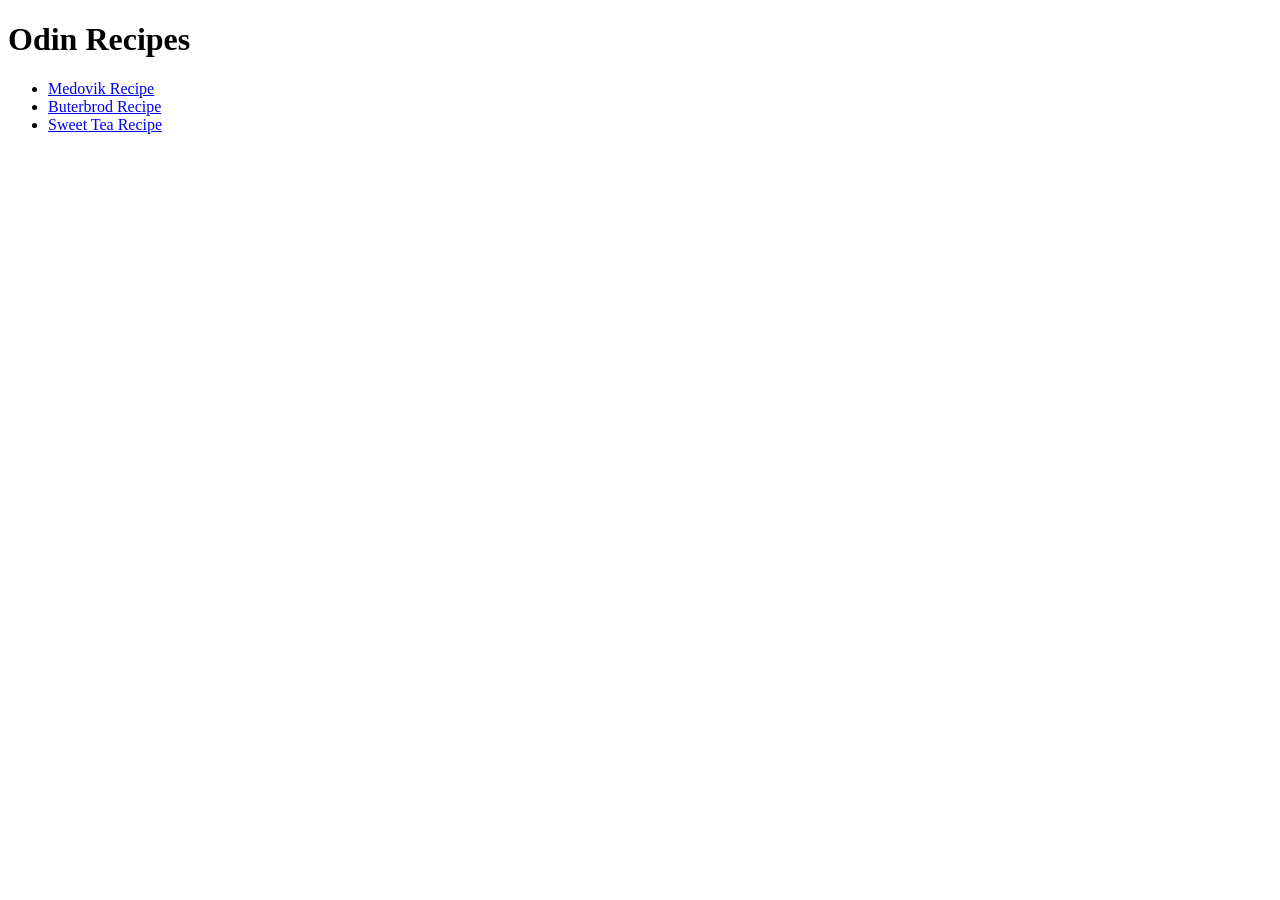
==== Recipes_Project/index.html @ 78349b43 "deleted trash" ====
<!DOCTYPE html>
<html lang="en">
<head>
    <meta charset="UTF-8">
    <meta name="viewport" content="width=device-width, initial-scale=1.0">
    <title>Document</title>
</head>
<body>
    <h1>Odin Recipes</h1>
    <ul>
        <li><a href="recipes/Medovik.html">Medovik Recipe</a></li>
        <li><a href="recipes/Buterbrod.html">Buterbrod Recipe</a></li>
        <li><a href="recipes/Sweet_tea.html">Sweet Tea Recipe</a></li>
    </ul>
</body>
</html>
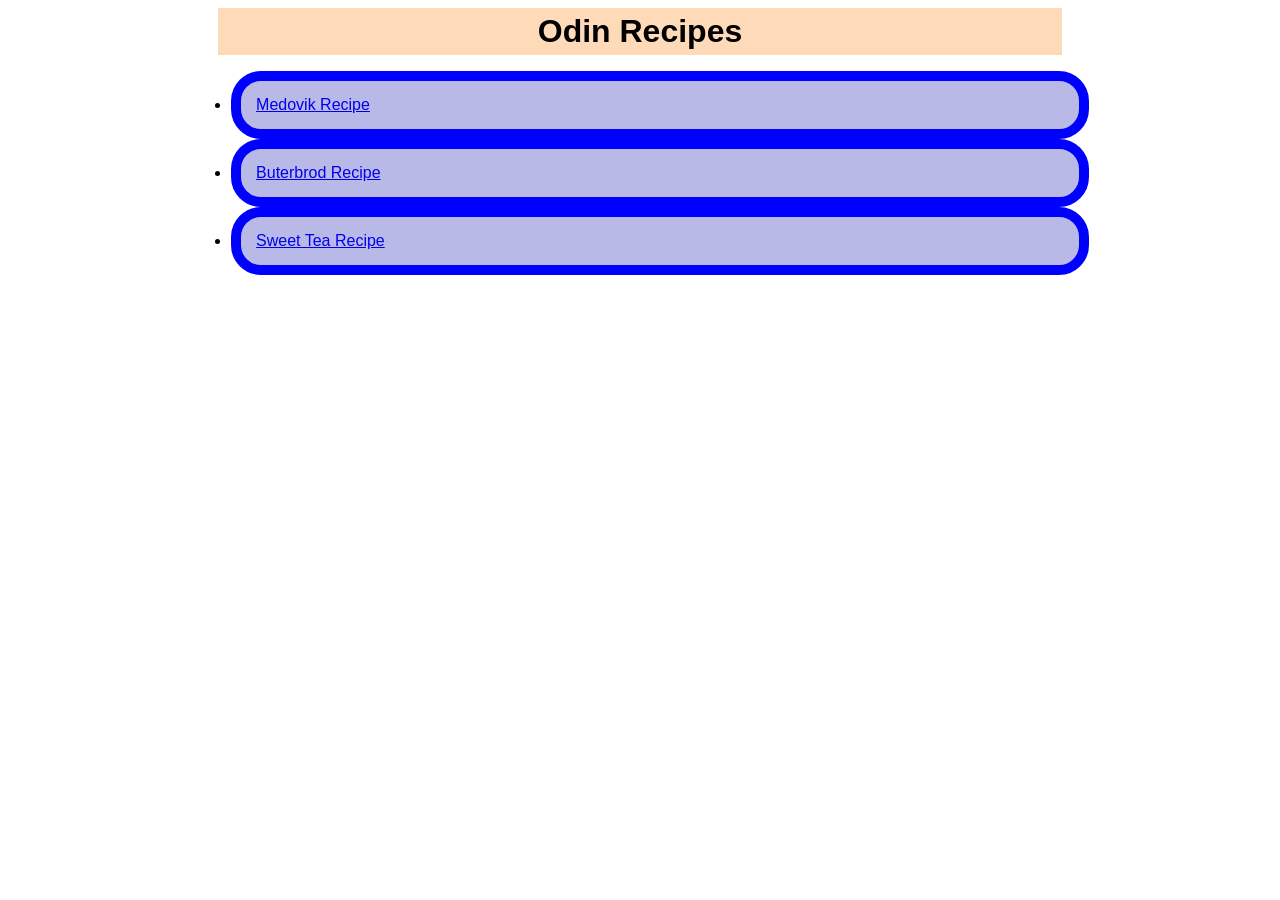
==== commit 478ea996: "catch up" ====
--- a/Recipes_Project/index.html
+++ b/Recipes_Project/index.html
@@ -4,13 +4,14 @@
     <meta charset="UTF-8">
     <meta name="viewport" content="width=device-width, initial-scale=1.0">
     <title>Document</title>
+    <link  href="./styles.css" rel="stylesheet">
 </head>
 <body>
-    <h1>Odin Recipes</h1>
+    <h1 class="one">Odin Recipes</h1>
     <ul>
-        <li><a href="recipes/Medovik.html">Medovik Recipe</a></li>
-        <li><a href="recipes/Buterbrod.html">Buterbrod Recipe</a></li>
-        <li><a href="recipes/Sweet_tea.html">Sweet Tea Recipe</a></li>
+        <li class="recipe"><a href="recipes/Medovik.html">Medovik Recipe</a></li>
+        <li class="recipe"><a href="recipes/Buterbrod.html">Buterbrod Recipe</a></li>
+        <li class="recipe"><a href="recipes/Sweet_tea.html">Sweet Tea Recipe</a></li>
     </ul>
 </body>
 </html>
--- a/Recipes_Project/styles.css
+++ b/Recipes_Project/styles.css
@@ -0,0 +1,28 @@
+*{
+    font-family: Verdana, Geneva, Tahoma, sans-serif;
+    
+}
+
+.image{
+    border:10px;
+    border-color: red;
+    padding: 50px
+}
+
+h1{
+    
+    background-color: peachpuff;
+    width : 66%;
+    margin: auto;
+    text-align: center;
+    padding: 5px
+}
+
+.recipe{
+    border:10px solid blue;
+    border-radius: 30px;
+    background-color: rgb(185, 185, 231);
+    padding:15px;
+    width:66%;
+    margin:auto
+}
